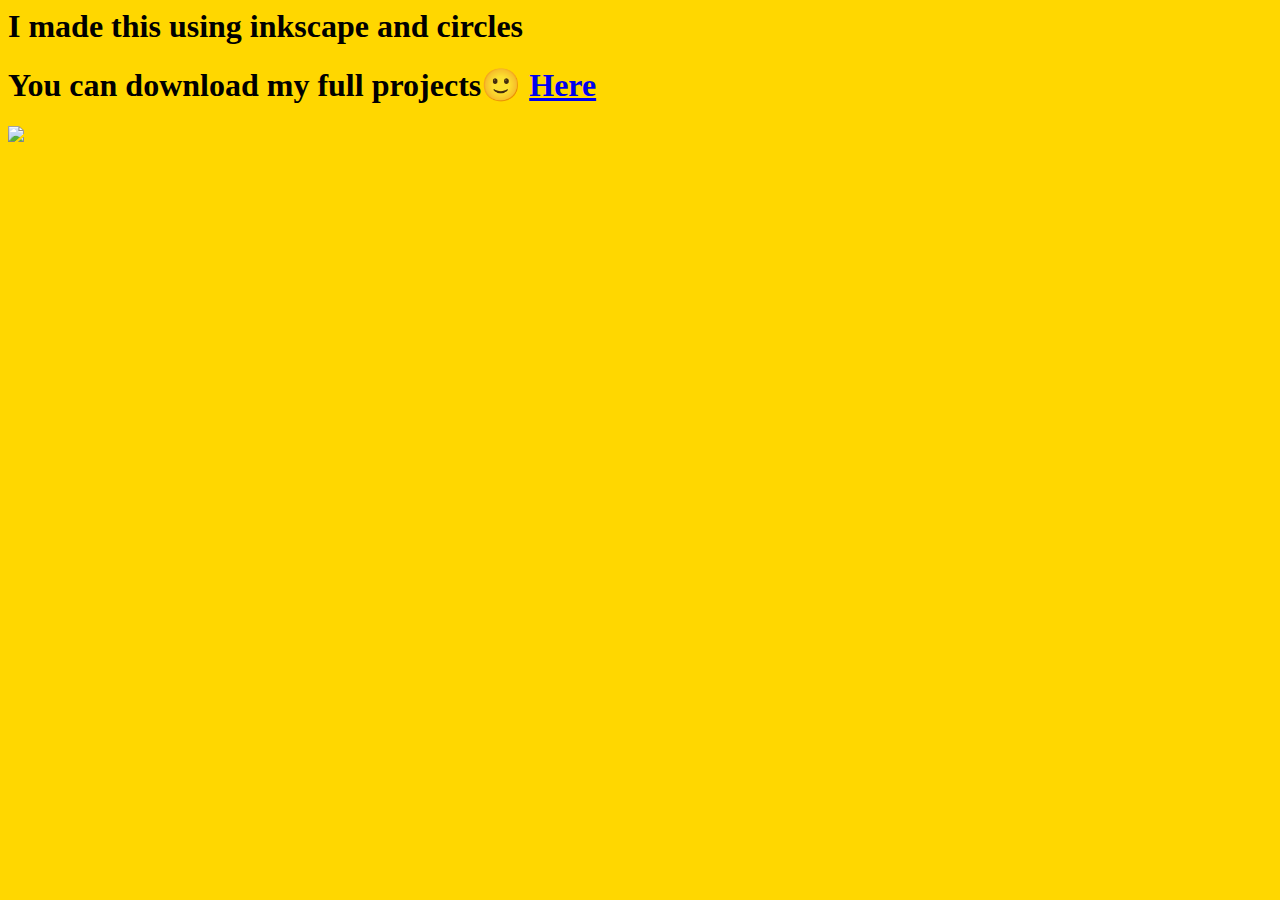
==== my_projects/2d_graphics/index.html @ 116e0464 "Intial commit" ====
<head>
    <link rel="stylesheet" href="./index.css">
</head>

<body>
    <h1>I made this using inkscape and circles</h1>
    <h1>You can download my full projects🙂
        <a href="../../../../🎨inkscape🎨/apple_logo_v2.svg">Here</a>
        <a href="../../../../🎨inkscape🎨/Nasa rocek.svg"></a>
    </h1>
    <img src="../../../../🎨inkscape🎨/combined_logos.svg">

</body>
---- my_projects/2d_graphics/index.css ----
body{
    background-color: gold;
}
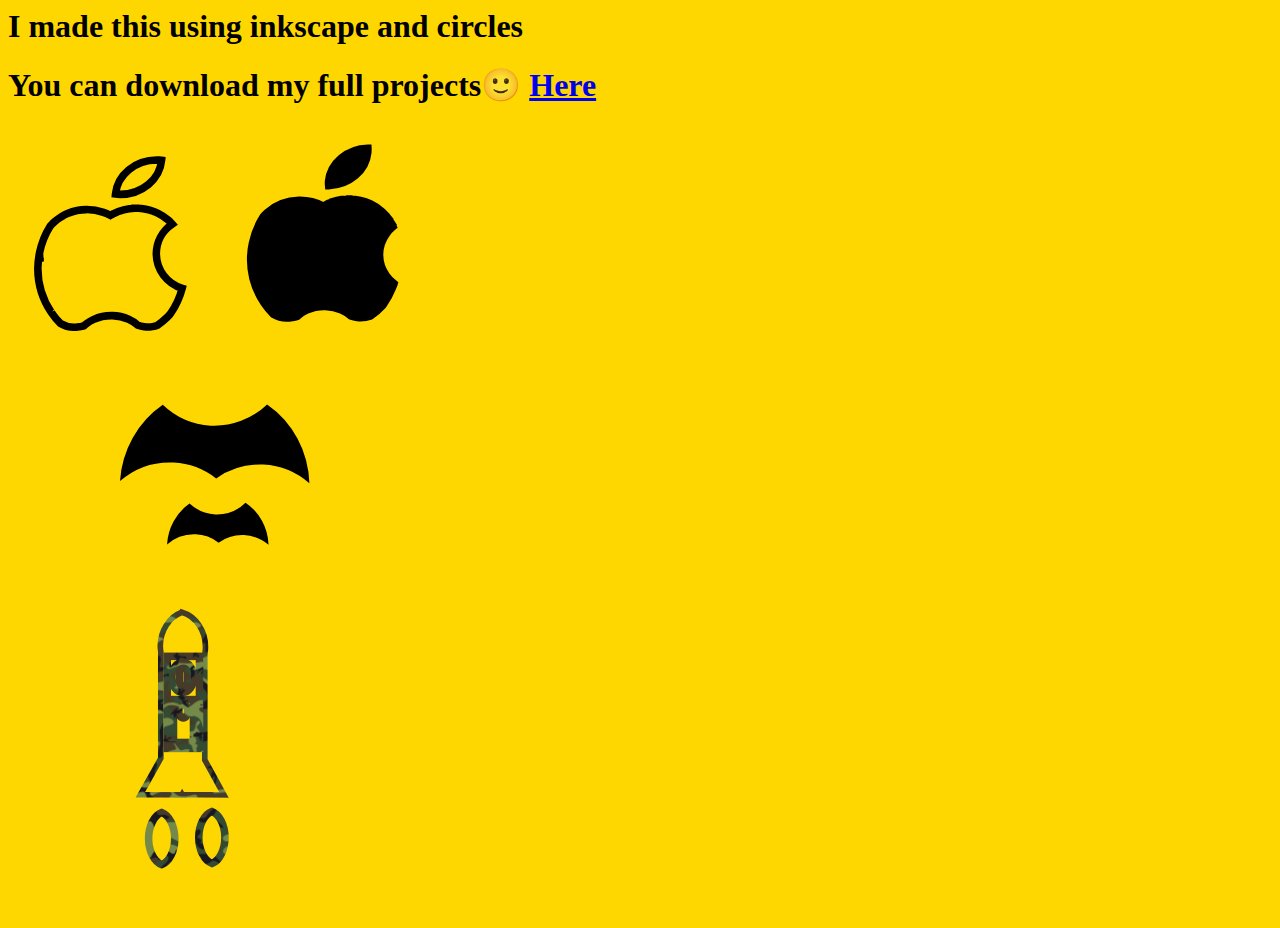
==== commit df2327ed: "Added svgs" ====
--- a/my_projects/2d_graphics/index.html
+++ b/my_projects/2d_graphics/index.html
@@ -5,10 +5,10 @@
 <body>
     <h1>I made this using inkscape and circles</h1>
     <h1>You can download my full projects🙂
-        <a href="../../../../🎨inkscape🎨/apple_logo_v2.svg">Here</a>
-        <a href="../../../../🎨inkscape🎨/Nasa rocek.svg"></a>
+        <a href="svg/apple_logo_v2.svg">Here</a>
+        <a href="svg/nasa_rockets.svg"></a>
     </h1>
-    <img src="../../../../🎨inkscape🎨/combined_logos.svg">
+    <img src="svg/combined_logos.svg">
 
 </body>
 
